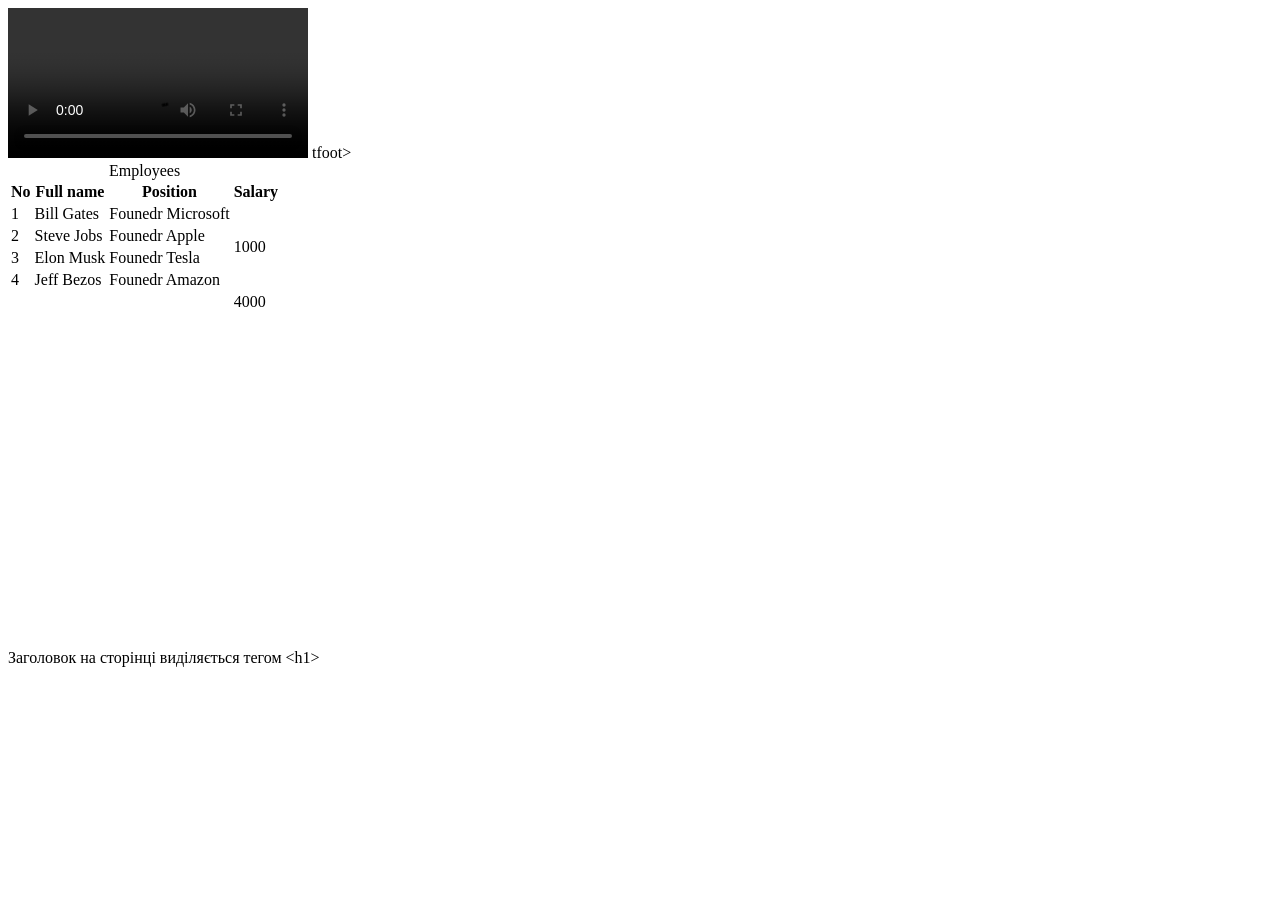
==== test.html @ a8d13890 "Add styles.css and css variables" ====
<!doctype html>
<html lang="en">
  <head>
    <meta charset="UTF-8" />
    <meta name="viewport" content="width=device-width, initial-scale=1.0" />
    <title>Test HTML TABLE</title>
  </head>
  <body>
    <video controls>
      <source src="video.mp4" type="video/mp4" />
    </video>
    <table>
      <caption>
        Employees
      </caption>
      <thead>
        <tr>
          <th>No</th>
          <th>Full name</th>
          <th>Position</th>
          <th>Salary</th>
        </tr>
      </thead>
      <tbody>
        <tr>
          <td>1</td>
          <td>Bill Gates</td>
          <td>Founedr Microsoft</td>
          <td rowspan="24">1000</td>
        </tr>
        <tr>
          <td>2</td>
          <td>Steve Jobs</td>
          <td>Founedr Apple</td>
          <!-- <td>1500</td> -->
        </tr>
        <tr>
          <td>3</td>
          <td>Elon Musk</td>
          <td>Founedr Tesla</td>
          <!-- <td>2000</td> -->
        </tr>
        <tr>
          <td>4</td>
          <td>Jeff Bezos</td>
          <td>Founedr Amazon</td>
          <!-- <td>2500</td> -->
        </tr>
      </tbody>
      tfoot>
      <tr>
        <td></td>
        <td></td>
        <td></td>
        <td>4000</td>
      </tr>
    </table>
    <iframe
      width="560"
      height="315"
      src="https://www.youtube.com/embed/C0DPdy98e4c?si=cr48dTik1hC3q_G-"
      title="YouTube video player"
      frameborder="0"
      allow="
        accelerometer;
        autoplay;
        clipboard-write;
        encrypted-media;
        gyroscope;
        picture-in-picture;
        web-share;
      "
      referrerpolicy="strict-origin-when-cross-origin"
      allowfullscreen
    ></iframe>
    <p>Заголовок на сторінці виділяється тегом &lt;h1&gt;</p>
  </body>
</html>
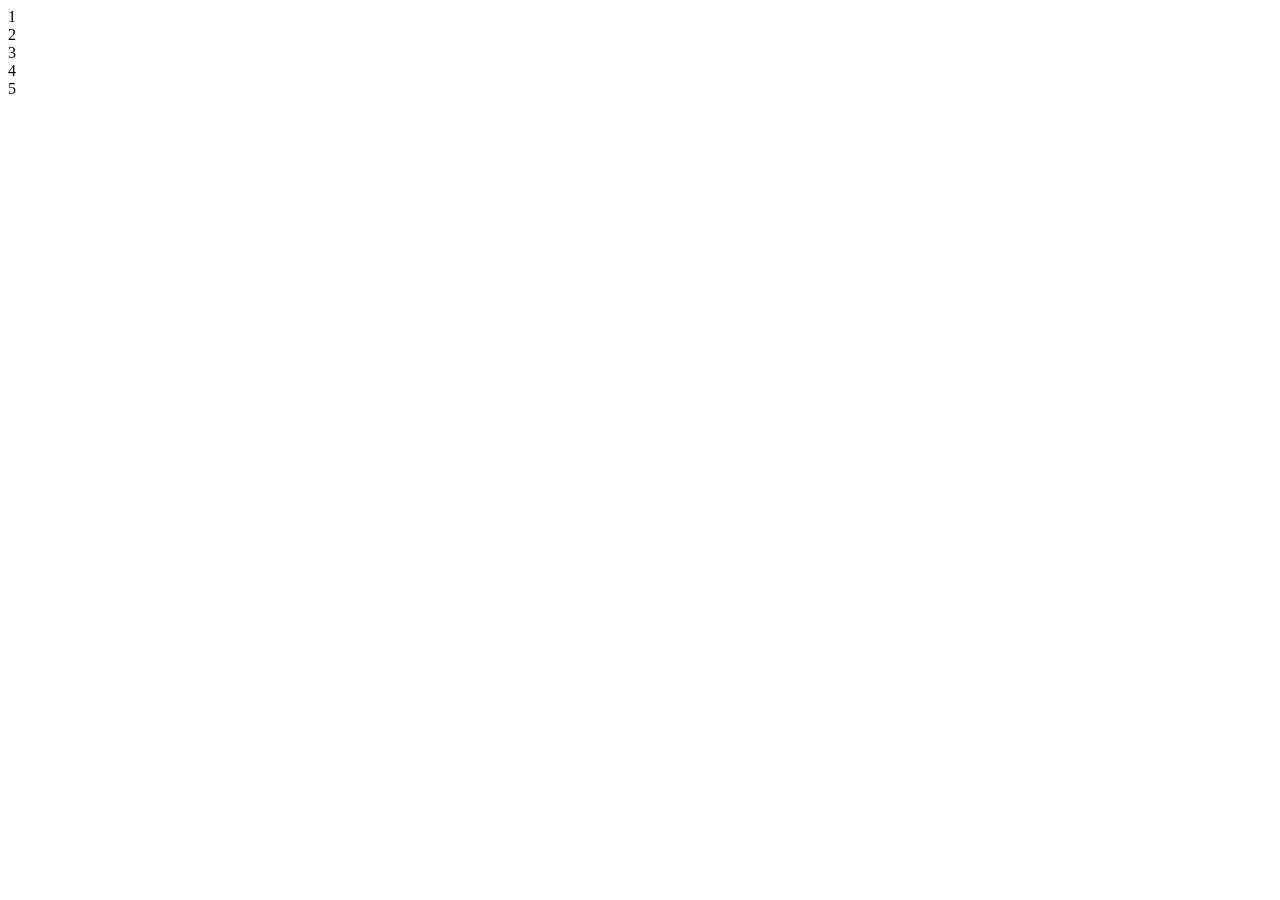
==== commit a3bf4cb0: "Add container + markup section text" ====
--- a/test.html
+++ b/test.html
@@ -1,78 +1,18 @@
-<!doctype html>
+<!DOCTYPE html>
 <html lang="en">
-  <head>
-    <meta charset="UTF-8" />
-    <meta name="viewport" content="width=device-width, initial-scale=1.0" />
-    <title>Test HTML TABLE</title>
-  </head>
-  <body>
-    <video controls>
-      <source src="video.mp4" type="video/mp4" />
-    </video>
-    <table>
-      <caption>
-        Employees
-      </caption>
-      <thead>
-        <tr>
-          <th>No</th>
-          <th>Full name</th>
-          <th>Position</th>
-          <th>Salary</th>
-        </tr>
-      </thead>
-      <tbody>
-        <tr>
-          <td>1</td>
-          <td>Bill Gates</td>
-          <td>Founedr Microsoft</td>
-          <td rowspan="24">1000</td>
-        </tr>
-        <tr>
-          <td>2</td>
-          <td>Steve Jobs</td>
-          <td>Founedr Apple</td>
-          <!-- <td>1500</td> -->
-        </tr>
-        <tr>
-          <td>3</td>
-          <td>Elon Musk</td>
-          <td>Founedr Tesla</td>
-          <!-- <td>2000</td> -->
-        </tr>
-        <tr>
-          <td>4</td>
-          <td>Jeff Bezos</td>
-          <td>Founedr Amazon</td>
-          <!-- <td>2500</td> -->
-        </tr>
-      </tbody>
-      tfoot>
-      <tr>
-        <td></td>
-        <td></td>
-        <td></td>
-        <td>4000</td>
-      </tr>
-    </table>
-    <iframe
-      width="560"
-      height="315"
-      src="https://www.youtube.com/embed/C0DPdy98e4c?si=cr48dTik1hC3q_G-"
-      title="YouTube video player"
-      frameborder="0"
-      allow="
-        accelerometer;
-        autoplay;
-        clipboard-write;
-        encrypted-media;
-        gyroscope;
-        picture-in-picture;
-        web-share;
-      "
-      referrerpolicy="strict-origin-when-cross-origin"
-      allowfullscreen
-    ></iframe>
-    <p>Заголовок на сторінці виділяється тегом &lt;h1&gt;</p>
-  </body>
-</html>
+<head>
+  <meta charset="UTF-8">
+  <meta name="viewport" content="width=device-width, initial-scale=1.0">
+  <title>Test</title>
+  <link rel="stylesheet" href="test.css">
+</head>
+<body>
+  <div class="box-parent">
+  <div class="box">1</div>
+  <div class="box">2</div>
+  <div class="box">3</div>
+  <div class="box">4</div>
+  <div class="box">5</div>
+  </div>
+</body>
+</html>
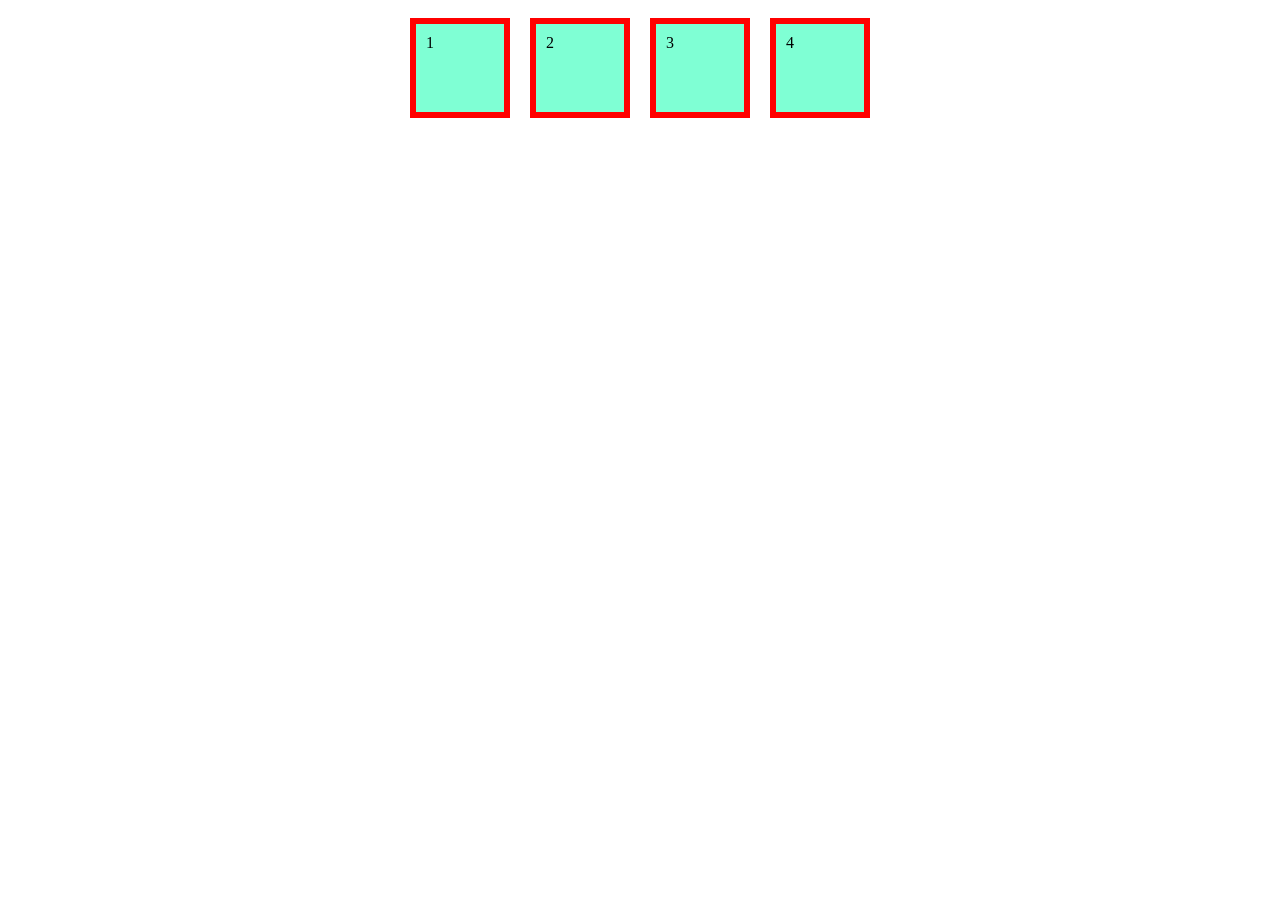
==== commit 1b603d4f: "Create container and flexbox for header, advatages, traditional, formats section" ====
--- a/test.html
+++ b/test.html
@@ -1,18 +1,20 @@
 <!DOCTYPE html>
 <html lang="en">
+
 <head>
   <meta charset="UTF-8">
   <meta name="viewport" content="width=device-width, initial-scale=1.0">
   <title>Test</title>
-  <link rel="stylesheet" href="test.css">
+  <link rel="stylesheet" href="./CSS/test.css">
 </head>
+
 <body>
-  <div class="box-parent">
-  <div class="box">1</div>
-  <div class="box">2</div>
-  <div class="box">3</div>
-  <div class="box">4</div>
-  <div class="box">5</div>
+  <div class="flex-container">
+    <div class="item">1</div>
+    <div class="item">2</div>
+    <div class="item">3</div>
+    <div class="item">4</div>
   </div>
 </body>
+
 </html>
--- a/CSS/test.css
+++ b/CSS/test.css
@@ -0,0 +1,17 @@
+* {
+    box-sizing: border-box;
+}
+
+.flex-container {
+    display: flex;
+    justify-content: center;
+}
+
+.item {
+    flex-basis: 100px;
+    height: 100px;
+    background-color: aquamarine;
+    padding: 10px;
+    border: 6px solid red;
+    margin: 10px;
+}
